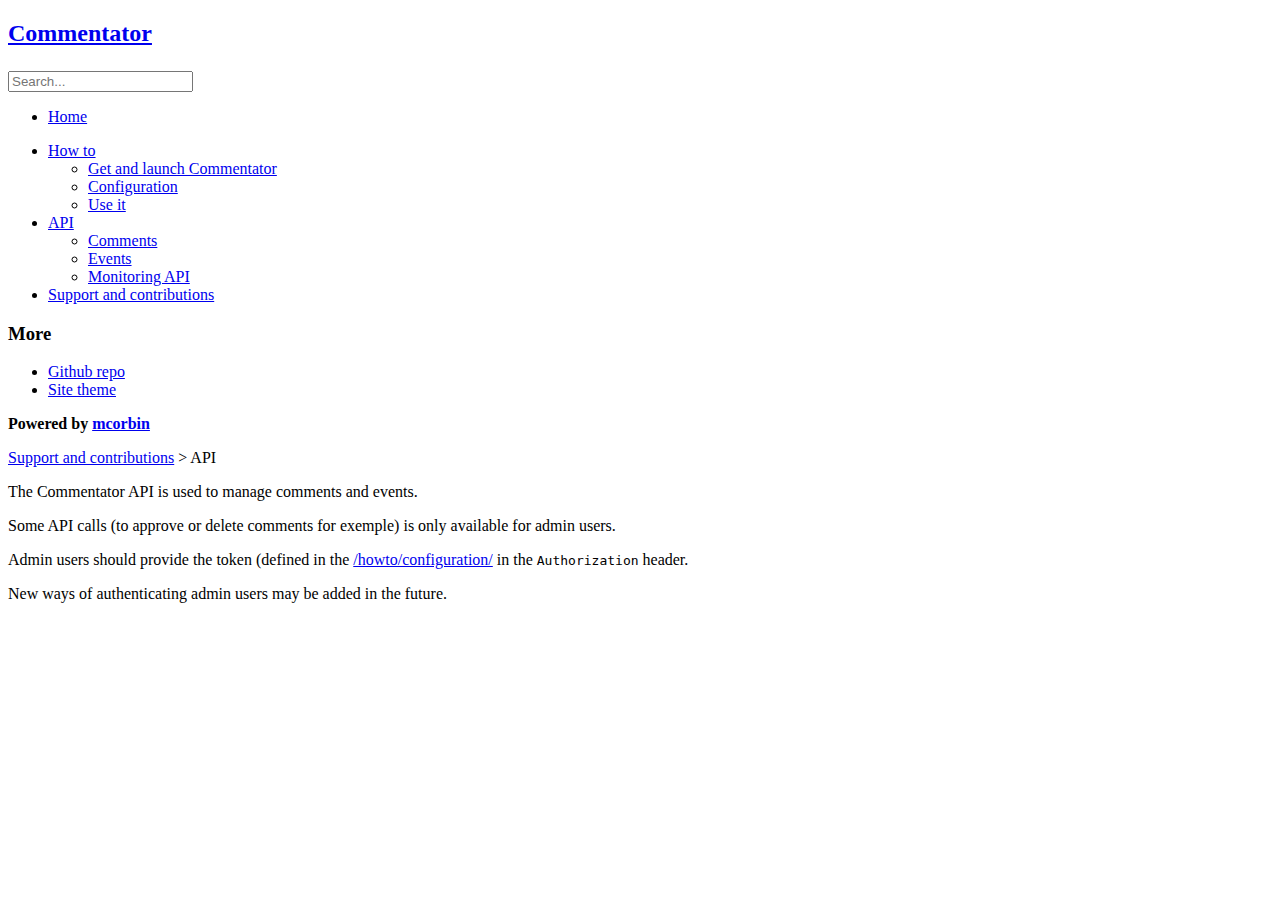
==== site/commentator/public/api/index.html @ 308b893f "Documentation + improvements" ====
<!DOCTYPE html>
<html lang="en" class="js csstransforms3d">
  <head>
    <meta charset="utf-8">
    <meta name="viewport" content="width=device-width, initial-scale=1.0">
    <meta name="generator" content="Hugo 0.80.0" />
    <meta name="description" content="">


    <link rel="icon" href="/images/favicon.png" type="image/png">

    <title>API :: Commentator</title>

    
    <link href="/css/nucleus.css?1629147077" rel="stylesheet">
    <link href="/css/fontawesome-all.min.css?1629147077" rel="stylesheet">
    <link href="/css/hybrid.css?1629147077" rel="stylesheet">
    <link href="/css/featherlight.min.css?1629147077" rel="stylesheet">
    <link href="/css/perfect-scrollbar.min.css?1629147077" rel="stylesheet">
    <link href="/css/auto-complete.css?1629147077" rel="stylesheet">
    <link href="/css/atom-one-dark-reasonable.css?1629147077" rel="stylesheet">
    <link href="/css/theme.css?1629147077" rel="stylesheet">
    <link href="/css/tabs.css?1629147077" rel="stylesheet">
    <link href="/css/hugo-theme.css?1629147077" rel="stylesheet">
    
    <link href="/css/theme-commentator.css?1629147077" rel="stylesheet">
    
    

    <script src="/js/jquery-3.3.1.min.js?1629147077"></script>

    <style>
      :root #header + #content > #left > #rlblock_left{
          display:none !important;
      }
      
        :not(pre) > code + span.copy-to-clipboard {
            display: none;
        }
      
    </style>
    
  </head>
  <body class="" data-url="/api/">
    <nav id="sidebar" class="">



  <div id="header-wrapper">
    <div id="header">
      <a id="logo" href="https://www.commentator.mcorbin.fr">
  <h2>Commentator</p>
</a>

    </div>
    
        <div class="searchbox">
    <label for="search-by"><i class="fas fa-search"></i></label>
    <input data-search-input id="search-by" type="search" placeholder="Search...">
    <span data-search-clear=""><i class="fas fa-times"></i></span>
</div>

<script type="text/javascript" src="/js/lunr.min.js?1629147077"></script>
<script type="text/javascript" src="/js/auto-complete.js?1629147077"></script>
<script type="text/javascript">
    
        var baseurl = "https:\/\/www.commentator.mcorbin.fr";
    
</script>
<script type="text/javascript" src="/js/search.js?1629147077"></script>

    
  </div>
  
    <section id="homelinks">
      <ul>
        <li>
            <a class="padding" href='/'><i class='fas fa-home'></i> Home</a>
        </li>
      </ul>
    </section>
  

    <div class="highlightable">
    <ul class="topics">

        
          
          




 
  
    
    <li data-nav-id="/howto/" title="How to" class="dd-item
        
        
        
        ">
      <a href="/howto/">
          How to
          
      </a>
      
      
        <ul>
          
          
            
          
          

        
          
            
            




 
  
    
    <li data-nav-id="/howto/get-build/" title="Get and launch Commentator" class="dd-item
        
        
        
        ">
      <a href="/howto/get-build/">
          Get and launch Commentator
          
      </a>
      
      
    </li>
  
 

            
          
            
            




 
  
    
    <li data-nav-id="/howto/configuration/" title="Configuration" class="dd-item
        
        
        
        ">
      <a href="/howto/configuration/">
          Configuration
          
      </a>
      
      
    </li>
  
 

            
          
            
            




 
  
    
    <li data-nav-id="/howto/use-it/" title="Use it" class="dd-item
        
        
        
        ">
      <a href="/howto/use-it/">
          Use it
          
      </a>
      
      
    </li>
  
 

            
          
        
        </ul>
      
    </li>
  
 

          
          




 
  
    
    <li data-nav-id="/api/" title="API" class="dd-item
        parent
        active
        
        ">
      <a href="/api/">
          API
          
      </a>
      
      
        <ul>
          
          
            
          
          

        
          
            
            




 
  
    
    <li data-nav-id="/api/comments/" title="Comments" class="dd-item
        
        
        
        ">
      <a href="/api/comments/">
          Comments
          
      </a>
      
      
    </li>
  
 

            
          
            
            




 
  
    
    <li data-nav-id="/api/events/" title="Events" class="dd-item
        
        
        
        ">
      <a href="/api/events/">
          Events
          
      </a>
      
      
    </li>
  
 

            
          
            
            




 
  
    
    <li data-nav-id="/api/monitoring/" title="Monitoring API" class="dd-item
        
        
        
        ">
      <a href="/api/monitoring/">
          Monitoring API
          
      </a>
      
      
    </li>
  
 

            
          
        
        </ul>
      
    </li>
  
 

          
          




 
  
    
    <li data-nav-id="/support/" title="Support and contributions" class="dd-item
        
        
        
        ">
      <a href="/support/">
          Support and contributions
          
      </a>
      
      
    </li>
  
 

          
        
    </ul>

    
    
      <section id="shortcuts">
        <h3>More</h3>
        <ul>
          
              <li>
                  <a class="padding" href="https://github.com/mcorbin/commentator"><i class='fab fa-github'></i> Github repo</a>
              </li>
          
              <li>
                  <a class="padding" href="https://github.com/matcornic/hugo-theme-learn/"><i class='fas fa-bookmark'></i> Site theme</a>
              </li>
          
        </ul>
      </section>
    

    
    <section id="footer">
      <b><p>Powered by <a href="https://mcorbin.fr">mcorbin</a></p></b>

    </section>
  </div>
</nav>




        <section id="body">
        <div id="overlay"></div>
        <div class="padding highlightable">
              
              <div>
                <div id="top-bar">
                
                
                <div id="breadcrumbs" itemscope="" itemtype="http://data-vocabulary.org/Breadcrumb">
                    <span id="sidebar-toggle-span">
                        <a href="#" id="sidebar-toggle" data-sidebar-toggle="">
                          <i class="fas fa-bars"></i>
                        </a>
                    </span>
                  
                  <span class="links">
                 
                 
                    
          
          
            
            
          
          
            <a href='/'>Support and contributions</a> > API
          
        
          
        
                 
                  </span>
                </div>
                
              </div>
            </div>
            
        <div id="head-tags">
        
        </div>
        
          <div id="chapter">
        
        <div id="body-inner">
          

        



	<p>The Commentator API is used to manage comments and events.</p>
<p>Some API calls (to approve or delete comments for exemple) is only available for admin users.</p>
<p>Admin users should provide the token (defined in the <a href="configuration">/howto/configuration/</a> in the <code>Authorization</code> header.</p>
<p>New ways of authenticating admin users may be added in the future.</p>





<footer class=" footline" >
	
</footer>

        
            </div> 
        
        </div>
        

      </div>

    <div id="navigation">
        
        

        
            
            
                
                    
                    
                
                

                    
                    
                        
                    
                    

                    
                        
            
            
                
                    
                        
                        
                    
                
                

                    
                    
                        
                    
                    

                    
                        
            
            
                
                    
                
                

                    
                    
                    

                    
            
        
                    
                        
            
            
                
                    
                
                

                    
                    
                    

                    
            
        
                    
                        
            
            
                
                    
                
                

                    
                    
                    

                    
            
        
                    
            
        
                    
                        
            
            
                
                    
                    
                
                

                    
                    
                        
                    
                    

                    
                        
            
            
                
                    
                        
                        
                    
                
                

                    
                    
                    

                    
            
        
                    
                        
            
            
                
                    
                
                

                    
                    
                    

                    
            
        
                    
                        
            
            
                
                    
                
                

                    
                    
                    

                    
            
        
                    
            
        
                    
                        
            
            
                
                    
                
                

                    
                    
                    

                    
            
        
                    
            
        

        


	 
	 
		
			<a class="nav nav-prev" href="/howto/use-it/" title="Use it"> <i class="fa fa-chevron-left"></i></a>
		
		
			<a class="nav nav-next" href="/api/comments/" title="Comments" style="margin-right: 0px;"><i class="fa fa-chevron-right"></i></a>
		
	
    </div>

    </section>

    <div style="left: -1000px; overflow: scroll; position: absolute; top: -1000px; border: none; box-sizing: content-box; height: 200px; margin: 0px; padding: 0px; width: 200px;">
      <div style="border: none; box-sizing: content-box; height: 200px; margin: 0px; padding: 0px; width: 200px;"></div>
    </div>
    <script src="/js/clipboard.min.js?1629147077"></script>
    <script src="/js/perfect-scrollbar.min.js?1629147077"></script>
    <script src="/js/perfect-scrollbar.jquery.min.js?1629147077"></script>
    <script src="/js/jquery.sticky.js?1629147077"></script>
    <script src="/js/featherlight.min.js?1629147077"></script>
    <script src="/js/highlight.pack.js?1629147077"></script>
    <script>hljs.initHighlightingOnLoad();</script>
    <script src="/js/modernizr.custom-3.6.0.js?1629147077"></script>
    <script src="/js/learn.js?1629147077"></script>
    <script src="/js/hugo-learn.js?1629147077"></script>
    
        
            <script src="/mermaid/mermaid.js?1629147077"></script>
        
        <script>
            mermaid.initialize({ startOnLoad: true });
        </script>
    
    

  </body>
</html>
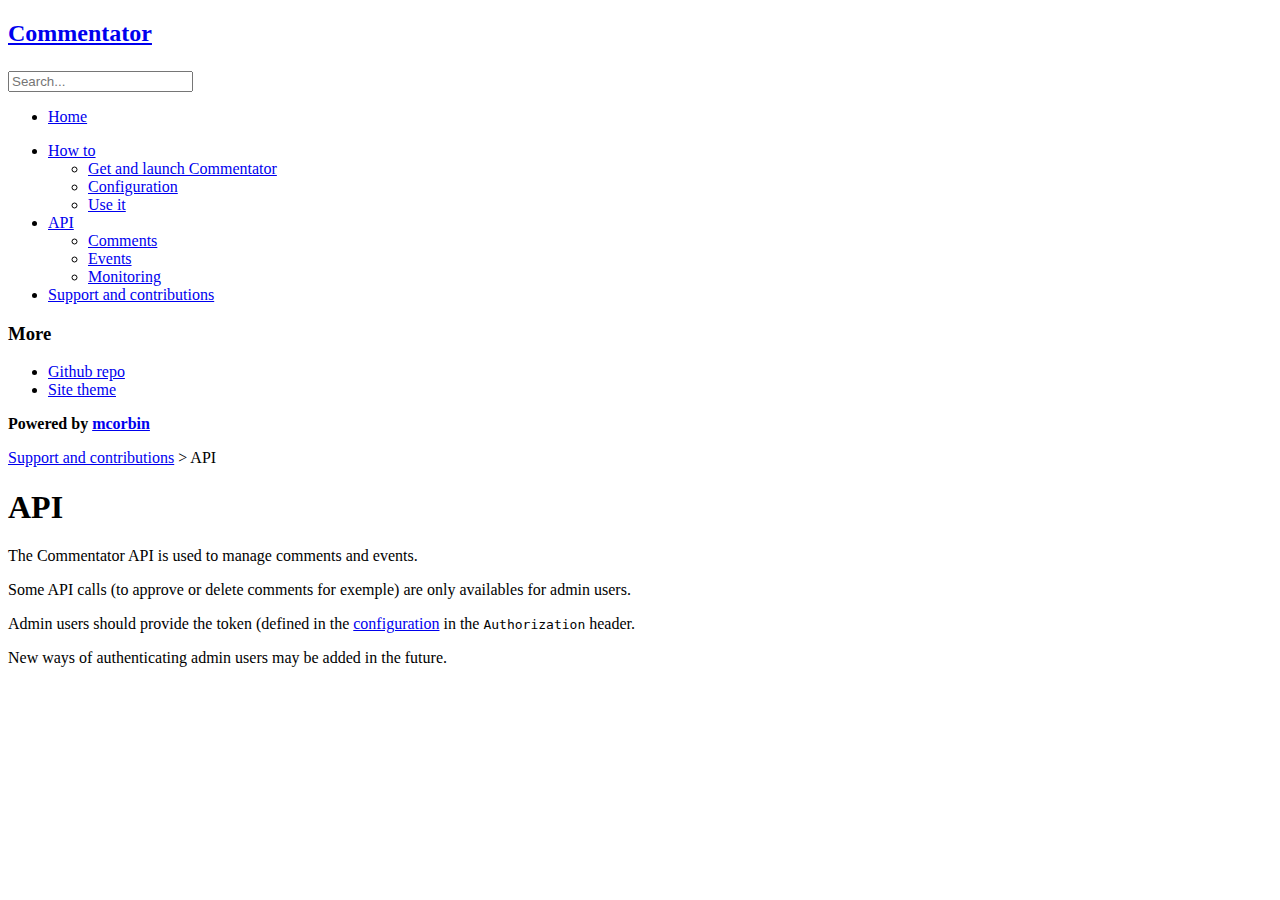
==== commit 9eebe920: "Update website" ====
--- a/site/commentator/public/api/index.html
+++ b/site/commentator/public/api/index.html
@@ -12,22 +12,22 @@
     <title>API :: Commentator</title>
 
     
-    <link href="/css/nucleus.css?1629147077" rel="stylesheet">
-    <link href="/css/fontawesome-all.min.css?1629147077" rel="stylesheet">
-    <link href="/css/hybrid.css?1629147077" rel="stylesheet">
-    <link href="/css/featherlight.min.css?1629147077" rel="stylesheet">
-    <link href="/css/perfect-scrollbar.min.css?1629147077" rel="stylesheet">
-    <link href="/css/auto-complete.css?1629147077" rel="stylesheet">
-    <link href="/css/atom-one-dark-reasonable.css?1629147077" rel="stylesheet">
-    <link href="/css/theme.css?1629147077" rel="stylesheet">
-    <link href="/css/tabs.css?1629147077" rel="stylesheet">
-    <link href="/css/hugo-theme.css?1629147077" rel="stylesheet">
-    
-    <link href="/css/theme-commentator.css?1629147077" rel="stylesheet">
-    
-    
-
-    <script src="/js/jquery-3.3.1.min.js?1629147077"></script>
+    <link href="/css/nucleus.css?1629236542" rel="stylesheet">
+    <link href="/css/fontawesome-all.min.css?1629236542" rel="stylesheet">
+    <link href="/css/hybrid.css?1629236542" rel="stylesheet">
+    <link href="/css/featherlight.min.css?1629236542" rel="stylesheet">
+    <link href="/css/perfect-scrollbar.min.css?1629236542" rel="stylesheet">
+    <link href="/css/auto-complete.css?1629236542" rel="stylesheet">
+    <link href="/css/atom-one-dark-reasonable.css?1629236542" rel="stylesheet">
+    <link href="/css/theme.css?1629236542" rel="stylesheet">
+    <link href="/css/tabs.css?1629236542" rel="stylesheet">
+    <link href="/css/hugo-theme.css?1629236542" rel="stylesheet">
+    
+    <link href="/css/theme-commentator.css?1629236542" rel="stylesheet">
+    
+    
+
+    <script src="/js/jquery-3.3.1.min.js?1629236542"></script>
 
     <style>
       :root #header + #content > #left > #rlblock_left{
@@ -60,14 +60,14 @@
     <span data-search-clear=""><i class="fas fa-times"></i></span>
 </div>
 
-<script type="text/javascript" src="/js/lunr.min.js?1629147077"></script>
-<script type="text/javascript" src="/js/auto-complete.js?1629147077"></script>
+<script type="text/javascript" src="/js/lunr.min.js?1629236542"></script>
+<script type="text/javascript" src="/js/auto-complete.js?1629236542"></script>
 <script type="text/javascript">
     
         var baseurl = "https:\/\/www.commentator.mcorbin.fr";
     
 </script>
-<script type="text/javascript" src="/js/search.js?1629147077"></script>
+<script type="text/javascript" src="/js/search.js?1629236542"></script>
 
     
   </div>
@@ -289,13 +289,13 @@
  
   
     
-    <li data-nav-id="/api/monitoring/" title="Monitoring API" class="dd-item
+    <li data-nav-id="/api/monitoring/" title="Monitoring" class="dd-item
         
         
         
         ">
       <a href="/api/monitoring/">
-          Monitoring API
+          Monitoring
           
       </a>
       
@@ -385,6 +385,8 @@
                         </a>
                     </span>
                   
+                  <span id="toc-menu"><i class="fas fa-list-alt"></i></span>
+                  
                   <span class="links">
                  
                  
@@ -404,6 +406,13 @@
                   </span>
                 </div>
                 
+                    <div class="progress">
+    <div class="wrapper">
+<nav id="TableOfContents"></nav>
+    </div>
+</div>
+
+                
               </div>
             </div>
             
@@ -411,18 +420,21 @@
         
         </div>
         
-          <div id="chapter">
-        
         <div id="body-inner">
           
+            <h1>
+              
+              API
+            </h1>
+          
 
         
 
 
 
 	<p>The Commentator API is used to manage comments and events.</p>
-<p>Some API calls (to approve or delete comments for exemple) is only available for admin users.</p>
-<p>Admin users should provide the token (defined in the <a href="configuration">/howto/configuration/</a> in the <code>Authorization</code> header.</p>
+<p>Some API calls (to approve or delete comments for exemple) are only availables for admin users.</p>
+<p>Admin users should provide the token (defined in the <a href="/howto/configuration/">configuration</a> in the <code>Authorization</code> header.</p>
 <p>New ways of authenticating admin users may be added in the future.</p>
 
 
@@ -433,8 +445,6 @@
 	
 </footer>
 
-        
-            </div> 
         
         </div>
         
@@ -638,19 +648,19 @@
     <div style="left: -1000px; overflow: scroll; position: absolute; top: -1000px; border: none; box-sizing: content-box; height: 200px; margin: 0px; padding: 0px; width: 200px;">
       <div style="border: none; box-sizing: content-box; height: 200px; margin: 0px; padding: 0px; width: 200px;"></div>
     </div>
-    <script src="/js/clipboard.min.js?1629147077"></script>
-    <script src="/js/perfect-scrollbar.min.js?1629147077"></script>
-    <script src="/js/perfect-scrollbar.jquery.min.js?1629147077"></script>
-    <script src="/js/jquery.sticky.js?1629147077"></script>
-    <script src="/js/featherlight.min.js?1629147077"></script>
-    <script src="/js/highlight.pack.js?1629147077"></script>
+    <script src="/js/clipboard.min.js?1629236542"></script>
+    <script src="/js/perfect-scrollbar.min.js?1629236542"></script>
+    <script src="/js/perfect-scrollbar.jquery.min.js?1629236542"></script>
+    <script src="/js/jquery.sticky.js?1629236542"></script>
+    <script src="/js/featherlight.min.js?1629236542"></script>
+    <script src="/js/highlight.pack.js?1629236542"></script>
     <script>hljs.initHighlightingOnLoad();</script>
-    <script src="/js/modernizr.custom-3.6.0.js?1629147077"></script>
-    <script src="/js/learn.js?1629147077"></script>
-    <script src="/js/hugo-learn.js?1629147077"></script>
-    
-        
-            <script src="/mermaid/mermaid.js?1629147077"></script>
+    <script src="/js/modernizr.custom-3.6.0.js?1629236542"></script>
+    <script src="/js/learn.js?1629236542"></script>
+    <script src="/js/hugo-learn.js?1629236542"></script>
+    
+        
+            <script src="/mermaid/mermaid.js?1629236542"></script>
         
         <script>
             mermaid.initialize({ startOnLoad: true });
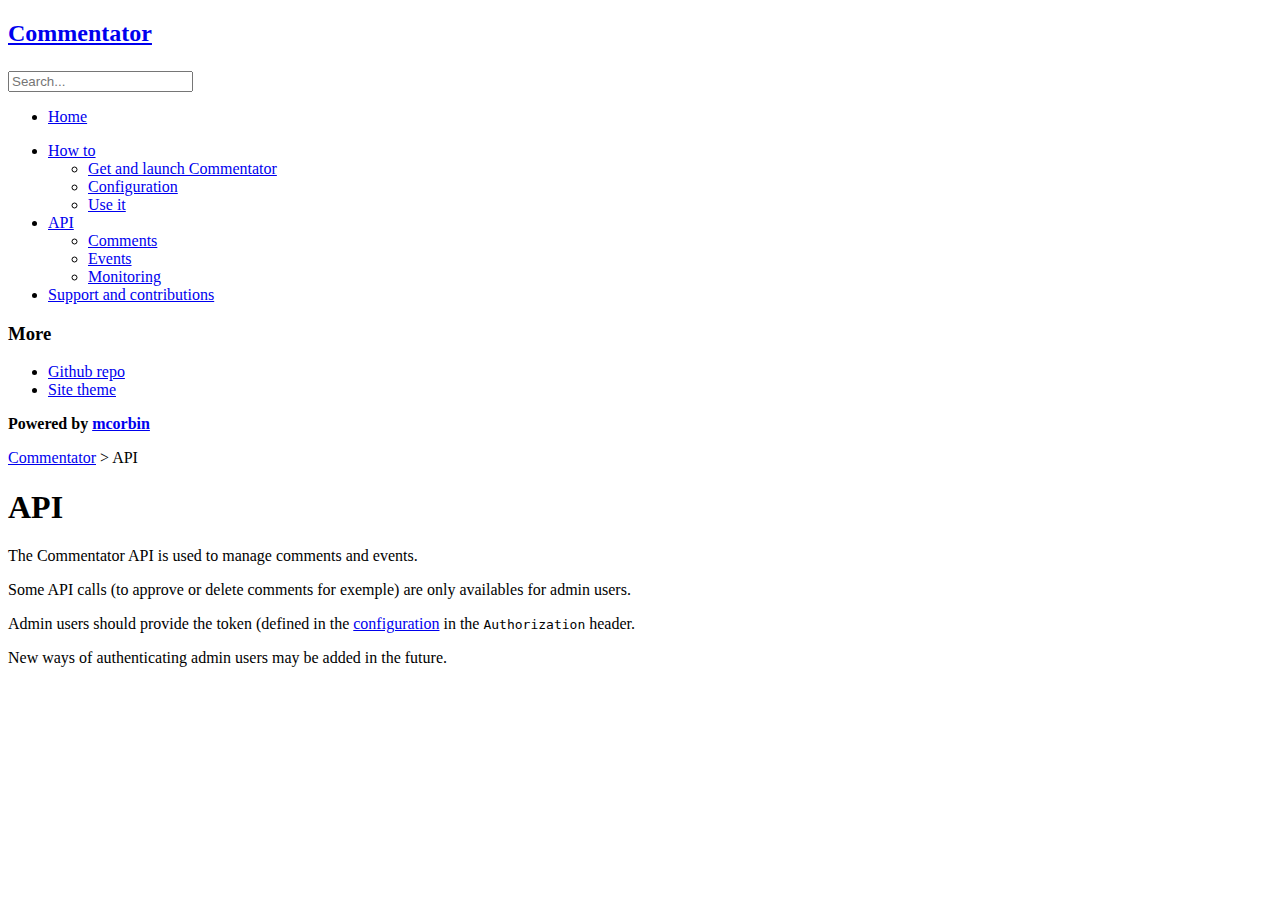
==== commit 6abf8841: "update website again" ====
--- a/site/commentator/public/api/index.html
+++ b/site/commentator/public/api/index.html
@@ -12,22 +12,22 @@
     <title>API :: Commentator</title>
 
     
-    <link href="/css/nucleus.css?1629236542" rel="stylesheet">
-    <link href="/css/fontawesome-all.min.css?1629236542" rel="stylesheet">
-    <link href="/css/hybrid.css?1629236542" rel="stylesheet">
-    <link href="/css/featherlight.min.css?1629236542" rel="stylesheet">
-    <link href="/css/perfect-scrollbar.min.css?1629236542" rel="stylesheet">
-    <link href="/css/auto-complete.css?1629236542" rel="stylesheet">
-    <link href="/css/atom-one-dark-reasonable.css?1629236542" rel="stylesheet">
-    <link href="/css/theme.css?1629236542" rel="stylesheet">
-    <link href="/css/tabs.css?1629236542" rel="stylesheet">
-    <link href="/css/hugo-theme.css?1629236542" rel="stylesheet">
-    
-    <link href="/css/theme-commentator.css?1629236542" rel="stylesheet">
-    
-    
-
-    <script src="/js/jquery-3.3.1.min.js?1629236542"></script>
+    <link href="/css/nucleus.css?1629302781" rel="stylesheet">
+    <link href="/css/fontawesome-all.min.css?1629302781" rel="stylesheet">
+    <link href="/css/hybrid.css?1629302781" rel="stylesheet">
+    <link href="/css/featherlight.min.css?1629302781" rel="stylesheet">
+    <link href="/css/perfect-scrollbar.min.css?1629302781" rel="stylesheet">
+    <link href="/css/auto-complete.css?1629302781" rel="stylesheet">
+    <link href="/css/atom-one-dark-reasonable.css?1629302781" rel="stylesheet">
+    <link href="/css/theme.css?1629302781" rel="stylesheet">
+    <link href="/css/tabs.css?1629302781" rel="stylesheet">
+    <link href="/css/hugo-theme.css?1629302781" rel="stylesheet">
+    
+    <link href="/css/theme-commentator.css?1629302781" rel="stylesheet">
+    
+    
+
+    <script src="/js/jquery-3.3.1.min.js?1629302781"></script>
 
     <style>
       :root #header + #content > #left > #rlblock_left{
@@ -60,14 +60,14 @@
     <span data-search-clear=""><i class="fas fa-times"></i></span>
 </div>
 
-<script type="text/javascript" src="/js/lunr.min.js?1629236542"></script>
-<script type="text/javascript" src="/js/auto-complete.js?1629236542"></script>
+<script type="text/javascript" src="/js/lunr.min.js?1629302781"></script>
+<script type="text/javascript" src="/js/auto-complete.js?1629302781"></script>
 <script type="text/javascript">
     
         var baseurl = "https:\/\/www.commentator.mcorbin.fr";
     
 </script>
-<script type="text/javascript" src="/js/search.js?1629236542"></script>
+<script type="text/javascript" src="/js/search.js?1629302781"></script>
 
     
   </div>
@@ -397,7 +397,7 @@
             
           
           
-            <a href='/'>Support and contributions</a> > API
+            <a href='/'>Commentator</a> > API
           
         
           
@@ -648,19 +648,19 @@
     <div style="left: -1000px; overflow: scroll; position: absolute; top: -1000px; border: none; box-sizing: content-box; height: 200px; margin: 0px; padding: 0px; width: 200px;">
       <div style="border: none; box-sizing: content-box; height: 200px; margin: 0px; padding: 0px; width: 200px;"></div>
     </div>
-    <script src="/js/clipboard.min.js?1629236542"></script>
-    <script src="/js/perfect-scrollbar.min.js?1629236542"></script>
-    <script src="/js/perfect-scrollbar.jquery.min.js?1629236542"></script>
-    <script src="/js/jquery.sticky.js?1629236542"></script>
-    <script src="/js/featherlight.min.js?1629236542"></script>
-    <script src="/js/highlight.pack.js?1629236542"></script>
+    <script src="/js/clipboard.min.js?1629302781"></script>
+    <script src="/js/perfect-scrollbar.min.js?1629302781"></script>
+    <script src="/js/perfect-scrollbar.jquery.min.js?1629302781"></script>
+    <script src="/js/jquery.sticky.js?1629302781"></script>
+    <script src="/js/featherlight.min.js?1629302781"></script>
+    <script src="/js/highlight.pack.js?1629302781"></script>
     <script>hljs.initHighlightingOnLoad();</script>
-    <script src="/js/modernizr.custom-3.6.0.js?1629236542"></script>
-    <script src="/js/learn.js?1629236542"></script>
-    <script src="/js/hugo-learn.js?1629236542"></script>
-    
-        
-            <script src="/mermaid/mermaid.js?1629236542"></script>
+    <script src="/js/modernizr.custom-3.6.0.js?1629302781"></script>
+    <script src="/js/learn.js?1629302781"></script>
+    <script src="/js/hugo-learn.js?1629302781"></script>
+    
+        
+            <script src="/mermaid/mermaid.js?1629302781"></script>
         
         <script>
             mermaid.initialize({ startOnLoad: true });
